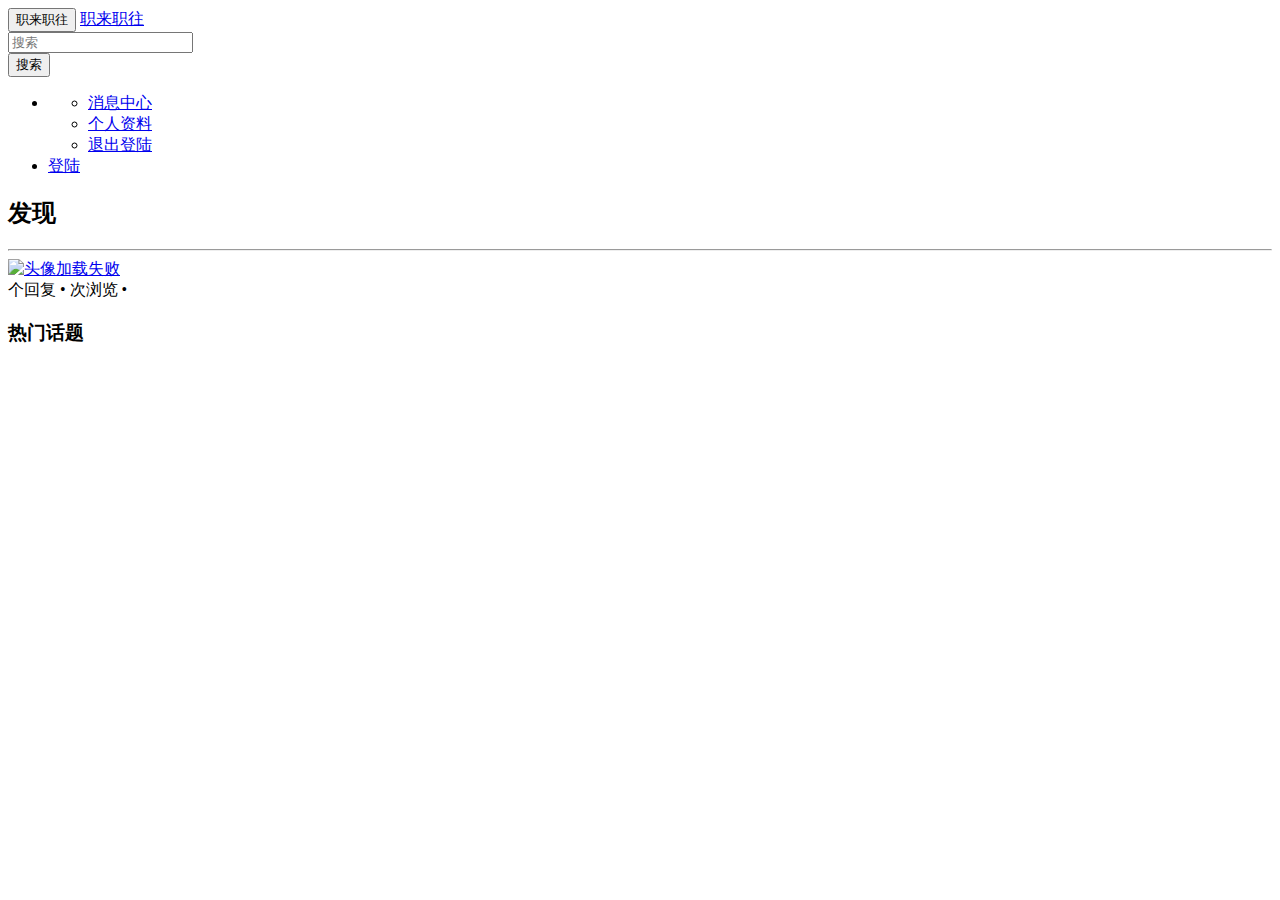
==== src/main/resources/templates/index.html @ 4548a848 ":white_check_mark: 完成问题列表显示" ====
<!DOCTYPE HTML>
<!--suppress ALL-->
<html xmlns:th="http://www.thymeleaf.org">
<head>

    <title>职来职往</title>
    <meta http-equiv="Content-Type" content="text/html; charset=UTF-8" />
    <link rel="stylesheet" href="/bootstrap-3.3.7-dist/css/bootstrap.min.css"/>
    <link rel="stylesheet" href="/bootstrap-3.3.7-dist/css/bootstrap-theme.min.css"/>
    <link rel="stylesheet" href="/css/profession.css"/>
</head>
<body>
<nav class="navbar navbar-default">
    <div class="container-fluid">
        <div class="navbar-header">
            <button type="button" class="navbar-toggle collapsed" data-toggle="collapse" data-target="#bs-example-navbar-collapse-1" aria-expanded="false">
                <span class="sr-only">职来职往</span>
            </button>
            <a class="navbar-brand" href="/">职来职往</a>
        </div>

        <div class="collapse navbar-collapse" id="bs-example-navbar-collapse-1">
<!--            <ul class="nav navbar-nav">-->
<!--                <li class="active"><a href="#">动态 <span class="sr-only">(current)</span></a></li>-->
<!--                <li><a href="#">面经</a></li>-->
<!--                <li><a href="#">招聘</a></li>-->
<!--                <li><a href="#">话题</a></li>-->
<!--            </ul>-->
            <form class="navbar-form navbar-left">
                <div class="form-group">
                    <input type="text" class="form-control" placeholder="搜索">
                </div>
                <button type="submit" class="btn btn-default">搜索</button>
            </form>
            <ul class="nav navbar-nav navbar-right">
                <li class="dropdown" th:if="${session.user != null}">
                    <a href="#" class="dropdown-toggle" data-toggle="dropdown" role="button" aria-haspopup="true" aria-expanded="false" th:text="${session.user.getName()}"> <span class="caret"></span></a>
                    <ul class="dropdown-menu">
                        <li><a href="#">消息中心</a></li>
                        <li><a href="#">个人资料</a></li>
                        <li><a href="#">退出登陆</a></li>
                    </ul>
                </li>

                <li th:unless="${session.user != null}">
                    <a href="https://github.com/login/oauth/authorize?client_id=Iv1.5e47cacdd2d4eed3&redirect_uri=http://localhost:8888/callback&scope=user&state=3">登陆</a>
                </li>

            </ul>
        </div>
    </div>
</nav>
<!--nav 结束-->
<div class="container-fluid main">
    <div class="row">
        <div class="col-lg-9 col-md-12 col-sm-12 col-xs-12">
            <h2><span class="glyphicon glyphicon-list" aria-hidden="true"></span>发现</h2>
            <hr class="primary">
            <div class="media"  th:each="question : ${questions}">
                <div class="media-left">
                    <a href="#">
                        <img class="media-object img-rounded media-object-img" th:src="${question.user.avatarUrl}" alt="头像加载失败">
                    </a>
                </div>
                <div class="media-body">
                    <a class="media-heading" th:text="${question.title}"></a>
                    <div class="text-desc"><span th:text="${question.commentCount}"></span> 个回复 • <span
                            th:text="${question.viewCount}"></span> 次浏览 • <span
                            th:text="${#dates.format(question.gmtCreate,'yyyy-MM-dd HH:mm')}"></span></div>
                </div>
            </div>
        </div>
        <div class="col-lg-3 col-md-12 col-sm-12 col-xs-12" >
            <h3>热门话题</h3>
        </div>
    </div>
</div>

</body>
<script src="/jquery-3.4.1/jquery-3.4.1.min.js"></script>
<script src="/bootstrap-3.3.7-dist/js/bootstrap.min.js" type="application/javascript"></script>
</html>
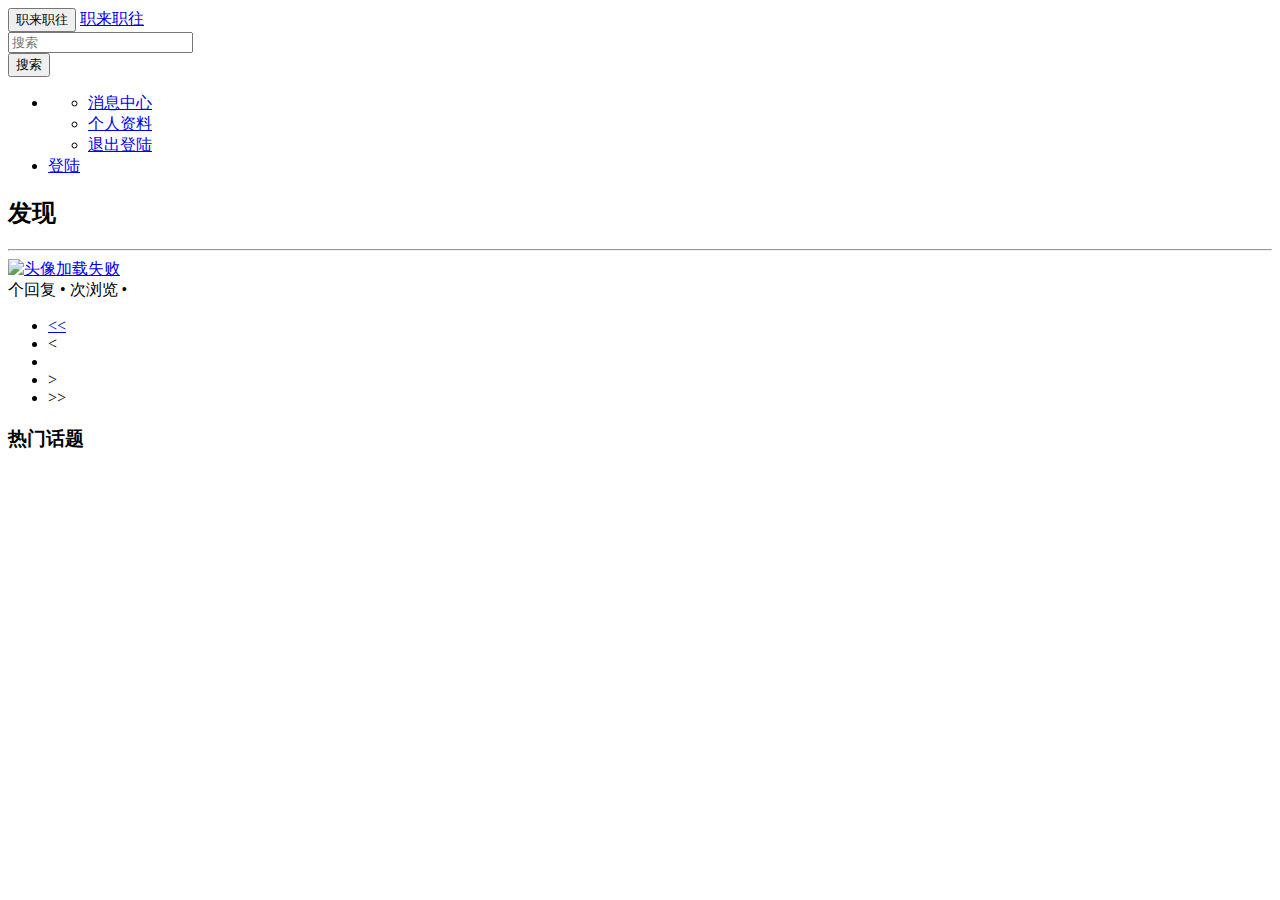
==== commit c0864070: "问题列表分页完成" ====
--- a/src/main/resources/templates/index.html
+++ b/src/main/resources/templates/index.html
@@ -56,7 +56,7 @@
         <div class="col-lg-9 col-md-12 col-sm-12 col-xs-12">
             <h2><span class="glyphicon glyphicon-list" aria-hidden="true"></span>发现</h2>
             <hr class="primary">
-            <div class="media"  th:each="question : ${questions}">
+            <div class="media"  th:each="question : ${pagination.questions}">
                 <div class="media-left">
                     <a href="#">
                         <img class="media-object img-rounded media-object-img" th:src="${question.user.avatarUrl}" alt="头像加载失败">
@@ -69,6 +69,37 @@
                             th:text="${#dates.format(question.gmtCreate,'yyyy-MM-dd HH:mm')}"></span></div>
                 </div>
             </div>
+
+            <nav aria-label="Page navigation">
+                <ul class="pagination">
+
+                    <li th:if="${pagination.showFirstPage}">
+                        <a href="/?page=1" aria-label="Previous">
+                            <span aria-hidden="true">&lt;&lt;</span>
+                        </a>
+                    </li>
+                    <li th:if="${pagination.showPrevious}">
+                        <a th:href="@{/(page=${pagination.page - 1})}"  aria-label="Previous">
+                            <span aria-hidden="true">&lt;</span>
+                        </a>
+                    </li>
+
+                    <li  th:class="${pagination.page == page}? 'active' : ''"  th:each="page : ${pagination.pages}">
+                        <a th:href="@{/(page=${page})}" th:text="${page}"></a>
+                    </li>
+
+                    <li th:if="${pagination.showNext}">
+                        <a th:href="@{/(page=${pagination.page + 1})}" aria-label="next">
+                            <span aria-hidden="true">&gt;</span>
+                        </a>
+                    </li>
+                    <li th:if="${pagination.showEndPage}">
+                        <a th:href="@{/(page=${pagination.totalPage})}"  aria-label="next">
+                            <span aria-hidden="true">&gt;&gt;</span>
+                        </a>
+                    </li>
+                </ul>
+            </nav>
         </div>
         <div class="col-lg-3 col-md-12 col-sm-12 col-xs-12" >
             <h3>热门话题</h3>
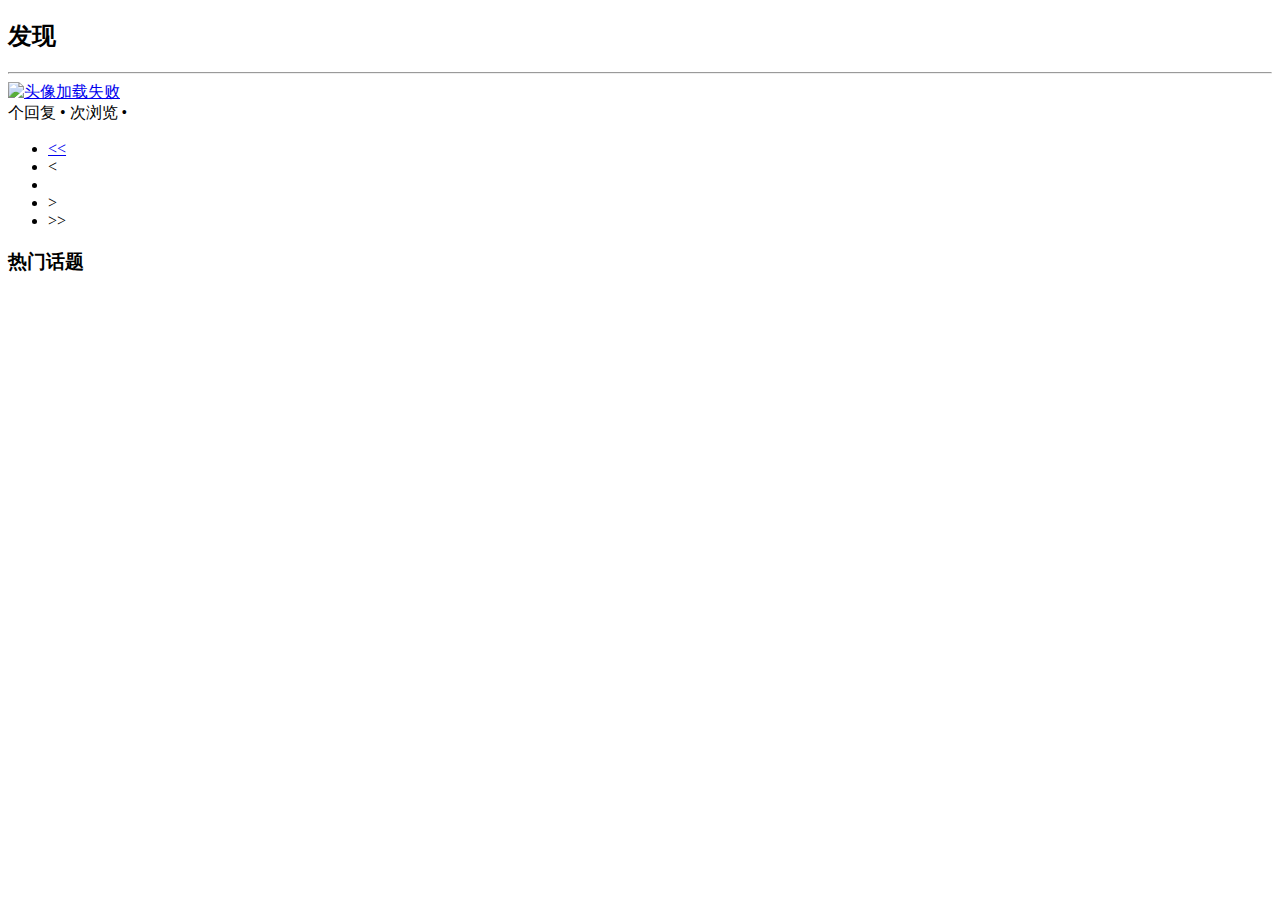
==== commit db119a7d: ":white_check_mark: 使用 th:fragment抽出导航公共部分" ====
--- a/src/main/resources/templates/index.html
+++ b/src/main/resources/templates/index.html
@@ -10,47 +10,7 @@
     <link rel="stylesheet" href="/css/profession.css"/>
 </head>
 <body>
-<nav class="navbar navbar-default">
-    <div class="container-fluid">
-        <div class="navbar-header">
-            <button type="button" class="navbar-toggle collapsed" data-toggle="collapse" data-target="#bs-example-navbar-collapse-1" aria-expanded="false">
-                <span class="sr-only">职来职往</span>
-            </button>
-            <a class="navbar-brand" href="/">职来职往</a>
-        </div>
-
-        <div class="collapse navbar-collapse" id="bs-example-navbar-collapse-1">
-<!--            <ul class="nav navbar-nav">-->
-<!--                <li class="active"><a href="#">动态 <span class="sr-only">(current)</span></a></li>-->
-<!--                <li><a href="#">面经</a></li>-->
-<!--                <li><a href="#">招聘</a></li>-->
-<!--                <li><a href="#">话题</a></li>-->
-<!--            </ul>-->
-            <form class="navbar-form navbar-left">
-                <div class="form-group">
-                    <input type="text" class="form-control" placeholder="搜索">
-                </div>
-                <button type="submit" class="btn btn-default">搜索</button>
-            </form>
-            <ul class="nav navbar-nav navbar-right">
-                <li class="dropdown" th:if="${session.user != null}">
-                    <a href="#" class="dropdown-toggle" data-toggle="dropdown" role="button" aria-haspopup="true" aria-expanded="false" th:text="${session.user.getName()}"> <span class="caret"></span></a>
-                    <ul class="dropdown-menu">
-                        <li><a href="#">消息中心</a></li>
-                        <li><a href="#">个人资料</a></li>
-                        <li><a href="#">退出登陆</a></li>
-                    </ul>
-                </li>
-
-                <li th:unless="${session.user != null}">
-                    <a href="https://github.com/login/oauth/authorize?client_id=Iv1.5e47cacdd2d4eed3&redirect_uri=http://localhost:8888/callback&scope=user&state=3">登陆</a>
-                </li>
-
-            </ul>
-        </div>
-    </div>
-</nav>
-<!--nav 结束-->
+<div th:replace="~{navigation :: nav}"></div>
 <div class="container-fluid main">
     <div class="row">
         <div class="col-lg-9 col-md-12 col-sm-12 col-xs-12">
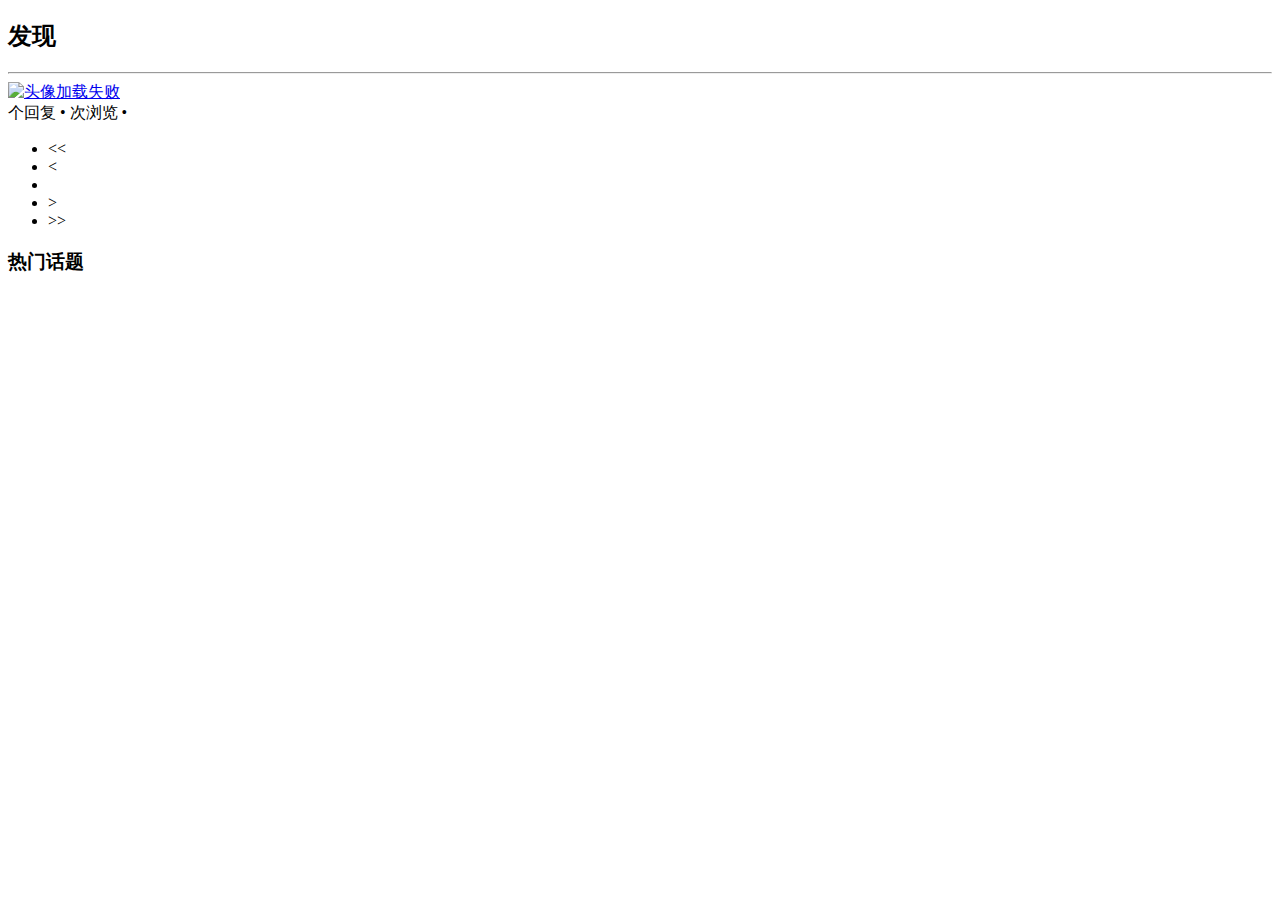
==== commit 3813107d: "添加搜索功能和尾页" ====
--- a/src/main/resources/templates/index.html
+++ b/src/main/resources/templates/index.html
@@ -16,14 +16,14 @@
         <div class="col-lg-9 col-md-12 col-sm-12 col-xs-12">
             <h2><span class="glyphicon glyphicon-list" aria-hidden="true"></span>发现</h2>
             <hr class="primary">
-            <div class="media"  th:each="question : ${pagination.questions}">
+            <div class="media"  th:each="question : ${pagination.data}">
                 <div class="media-left">
                     <a href="#">
-                        <img class="media-object img-rounded media-object-img" th:src="${question.user.avatarUrl}" alt="头像加载失败">
+                        <img class="media-object img-rounded" th:src="${question.user.avatarUrl}" alt="头像加载失败">
                     </a>
                 </div>
                 <div class="media-body">
-                    <a class="media-heading" th:text="${question.title}"></a>
+                    <a class="media-heading" th:href="@{'/question/' + ${question.id}}" th:text="${question.title}"></a>
                     <div class="text-desc"><span th:text="${question.commentCount}"></span> 个回复 • <span
                             th:text="${question.viewCount}"></span> 次浏览 • <span
                             th:text="${#dates.format(question.gmtCreate,'yyyy-MM-dd HH:mm')}"></span></div>
@@ -34,27 +34,30 @@
                 <ul class="pagination">
 
                     <li th:if="${pagination.showFirstPage}">
-                        <a href="/?page=1" aria-label="Previous">
+                        <a th:href="@{/(page=1,search=${search},tag=${tag},sort=${sort})}" aria-label="Previous">
                             <span aria-hidden="true">&lt;&lt;</span>
                         </a>
                     </li>
                     <li th:if="${pagination.showPrevious}">
-                        <a th:href="@{/(page=${pagination.page - 1})}"  aria-label="Previous">
+                        <a th:href="@{/(page=${pagination.page - 1},search=${search},tag=${tag},sort=${sort})}"
+                           aria-label="Previous">
                             <span aria-hidden="true">&lt;</span>
                         </a>
                     </li>
 
-                    <li  th:class="${pagination.page == page}? 'active' : ''"  th:each="page : ${pagination.pages}">
-                        <a th:href="@{/(page=${page})}" th:text="${page}"></a>
+                    <li th:each="page : ${pagination.pages}" th:class="${pagination.page == page}? 'active' : ''">
+                        <a th:href="@{/(page=${page},search=${search},tag=${tag},sort=${sort})}" th:text="${page}"></a>
                     </li>
 
                     <li th:if="${pagination.showNext}">
-                        <a th:href="@{/(page=${pagination.page + 1})}" aria-label="next">
+                        <a th:href="@{/(page=${pagination.page +1 },search=${search},tag=${tag},sort=${sort})}"
+                           aria-label="Previous">
                             <span aria-hidden="true">&gt;</span>
                         </a>
                     </li>
                     <li th:if="${pagination.showEndPage}">
-                        <a th:href="@{/(page=${pagination.totalPage})}"  aria-label="next">
+                        <a th:href="@{/(page=${pagination.totalPage},search=${search},tag=${tag},sort=${sort})}"
+                           aria-label="Previous">
                             <span aria-hidden="true">&gt;&gt;</span>
                         </a>
                     </li>
@@ -65,8 +68,9 @@
             <h3>热门话题</h3>
         </div>
     </div>
+
 </div>
-
+<div th:replace="~{footer :: foot}"></div>
 </body>
 <script src="/jquery-3.4.1/jquery-3.4.1.min.js"></script>
 <script src="/bootstrap-3.3.7-dist/js/bootstrap.min.js" type="application/javascript"></script>
